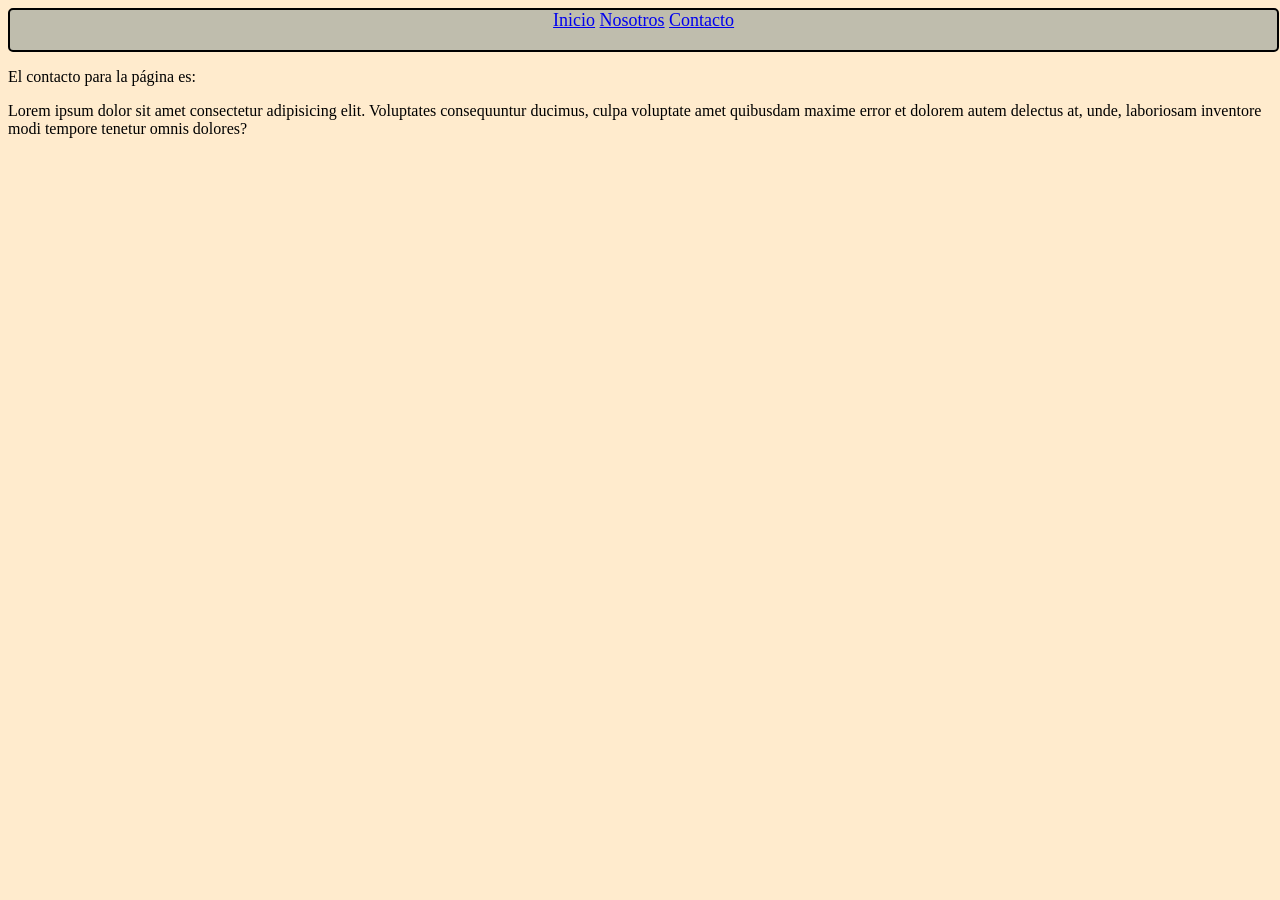
==== contacto.html @ 89737d9f "feat: Estructura base de la página de contacto con barra de navegación" ====
<!DOCTYPE html>
<html lang="en">
<head>
    <meta charset="UTF-8">
    <meta name="viewport" content="width=device-width, initial-scale=1.0">
    <title>Página de contacto</title>
    <link rel="stylesheet" href="styleContacto.css">
</head>
<body>
    <div class="menu">
        <nav>
            <a href="index.html">Inicio</a>
            <a href="nosotros.html">Nosotros</a>
            <a href="contacto.html">Contacto</a>
        </nav>
    </div>

    <div>
        <p>
            El contacto para la página es:
        </p>
        <p>
            Lorem ipsum dolor sit amet consectetur adipisicing elit. Voluptates consequuntur ducimus, culpa voluptate amet quibusdam maxime error et dolorem autem delectus at, unde, laboriosam inventore modi tempore tenetur omnis dolores?
        </p>
    </div>
</body>
</html>
---- styleContacto.css ----
body {
  height: 100%;
  width: 100%;
  background-color: blanchedalmond;
}

.menu {
  height: 40px;
  width: 99%;
  background: #7887;
  text-align: center;
  border-radius: 5px;
  border-style: solid;
  border-width: 2px;
  font-family: Georgia, "Times New Roman", Times, serif;
  font-size: 18px;
}
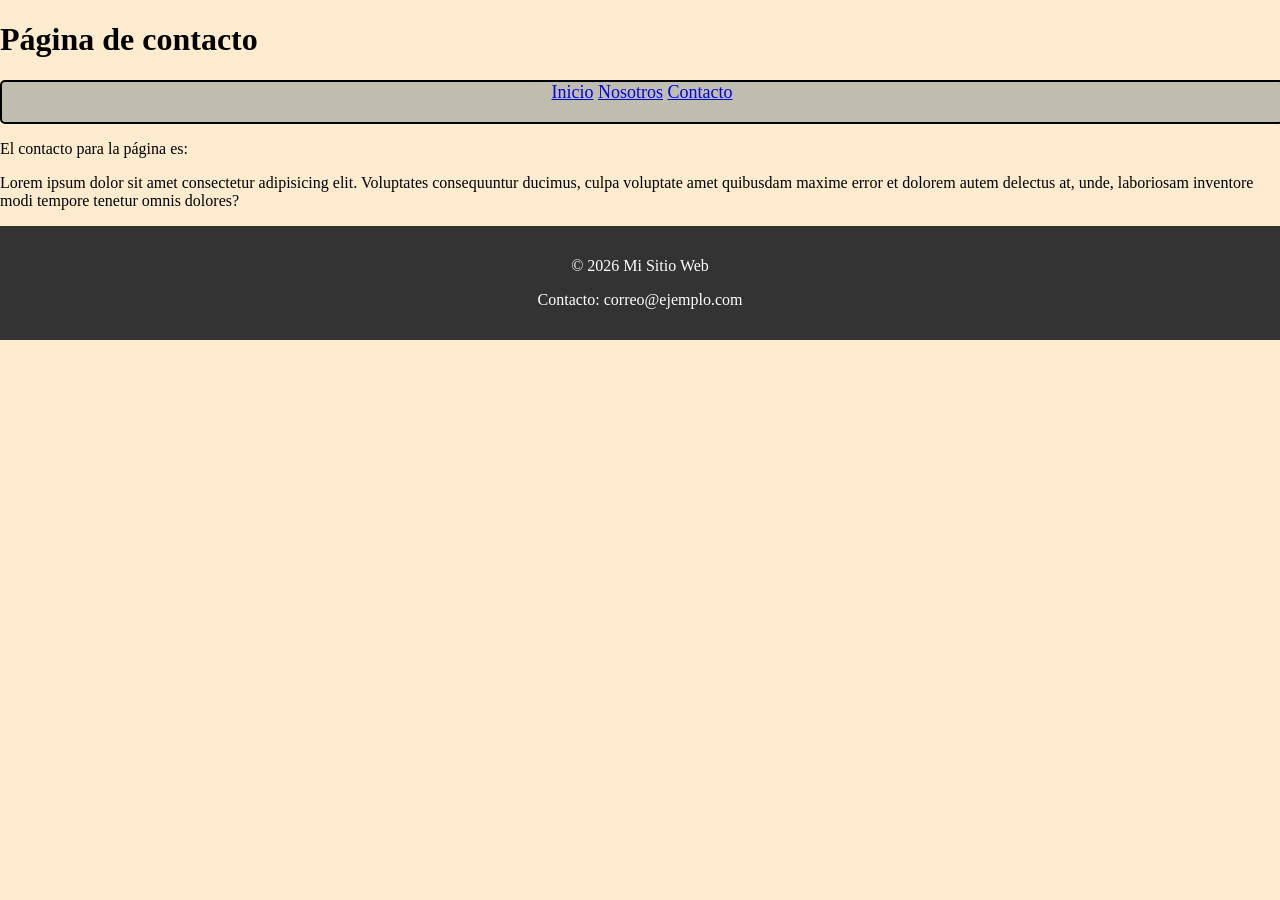
==== commit 1bc57cab: "feat: Implementación de la página contacto así como su hoja de estilos" ====
--- a/contacto.html
+++ b/contacto.html
@@ -7,6 +7,7 @@
     <link rel="stylesheet" href="styleContacto.css">
 </head>
 <body>
+    <h1>Página de contacto</h1>
     <div class="menu">
         <nav>
             <a href="index.html">Inicio</a>
@@ -23,5 +24,13 @@
             Lorem ipsum dolor sit amet consectetur adipisicing elit. Voluptates consequuntur ducimus, culpa voluptate amet quibusdam maxime error et dolorem autem delectus at, unde, laboriosam inventore modi tempore tenetur omnis dolores?
         </p>
     </div>
+    <div class="pie">
+        <footer>
+            <p>© 2026 Mi Sitio Web</p>
+            <p>Contacto: correo@ejemplo.com</p>
+        </footer>
+    </div>
+
+
 </body>
 </html>
--- a/styleContacto.css
+++ b/styleContacto.css
@@ -1,12 +1,22 @@
-body {
+html {
   height: 100%;
   width: 100%;
+}
+body {
   background-color: blanchedalmond;
+  margin: 0;
+}
+
+.pie {
+  background-color: #333;
+  color: white;
+  text-align: center;
+  padding: 15px;
 }
 
 .menu {
   height: 40px;
-  width: 99%;
+  width: 100%;
   background: #7887;
   text-align: center;
   border-radius: 5px;
